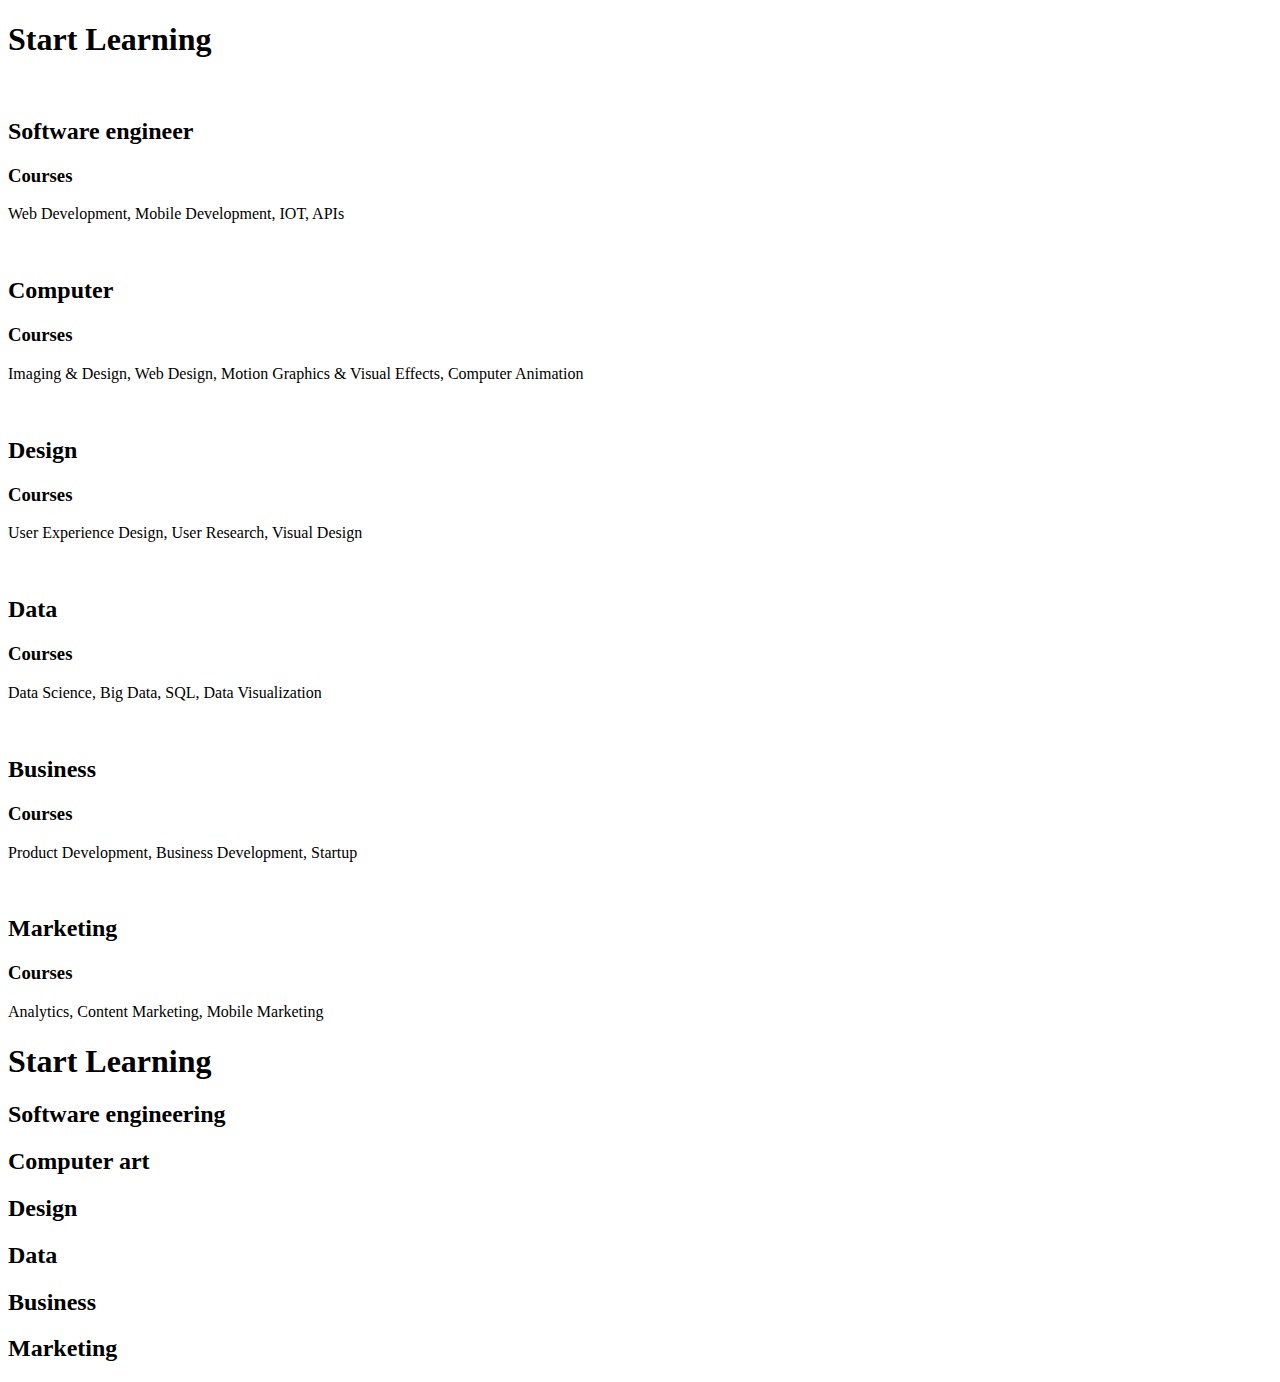
==== stuff.html @ 9dc66cd5 "fixing the content and style for start learning section." ====
<!DOCTYPE HTML>
<html>
<head>
<meta http-equiv="Content-Type" content="text/html; charset=utf-8">
<title>Untitled Document</title>
</head>

<body>
<!--Start Learning DESK -->
    <section id="start-learning-desk" class="content courses">
  		<div class="heading">
      	<h1>Start Learning</h1>
      </div>
      
      <div class="courses-dt">
      	<div class="course">
        	<img src="" alt="" />
          <h2>Software engineer</h2>
          <div class="course-content">
          	<h3>Courses</h3>
            <p>Web Development, Mobile Development, IOT, APIs</p>
          </div>
        </div>
        
        <div class="course">
        	<img src="" alt="" />
          <h2>Computer</h2>
          <div class="course-content">
          	<h3>Courses</h3>
            <p>Imaging & Design, Web Design, Motion Graphics &amp; Visual Effects, Computer Animation</p>
          </div>
        </div>
        
        <div class="course">
        	<img src="" alt="" />
          <h2>Design</h2>
          <div class="course-content">
          	<h3>Courses</h3>
            <p>User Experience Design, User Research, Visual Design</p>
          </div>
        </div>
        
        <div class="course">
        	<img src="" alt="" />
          <h2>Data</h2>
          <div class="course-content">
          	<h3>Courses</h3>
            <p>Data Science, Big Data, SQL, Data Visualization</p>
          </div>
        </div>
        
        <div class="course">
        	<img src="" alt="" />
          <h2>Business</h2>
          <div class="course-content">
          	<h3>Courses</h3>
            <p>Product Development, Business Development, Startup</p>
          </div>
        </div>
        
        <div class="course">
        	<img src="" alt="" />
          <h2>Marketing</h2>
          <div class="course-content">
          	<h3>Courses</h3>
            <p>Analytics, Content Marketing, Mobile Marketing</p>
          </div>
        </div>
      </div>
    </section>
    
    <!--Start learning - MOBILE -->
    <section id="start-learning-mobile" class="content courses">
    	<div class="heading">
      	<h1>Start Learning</h1>
      </div>
      <div class="course">
        <h2>Software engineering</h2>
      </div>
      <div class="course">
        <h2>Computer art</h2>
      </div>
      <div class="course">
        <h2>Design</h2>
      </div>
      <div class="course">
        <h2>Data</h2>
      </div>
      <div class="course">
        <h2>Business</h2>
      </div>
      <div class="course">
        <h2>Marketing</h2>
      </div>
    </section>
</body>
</html>
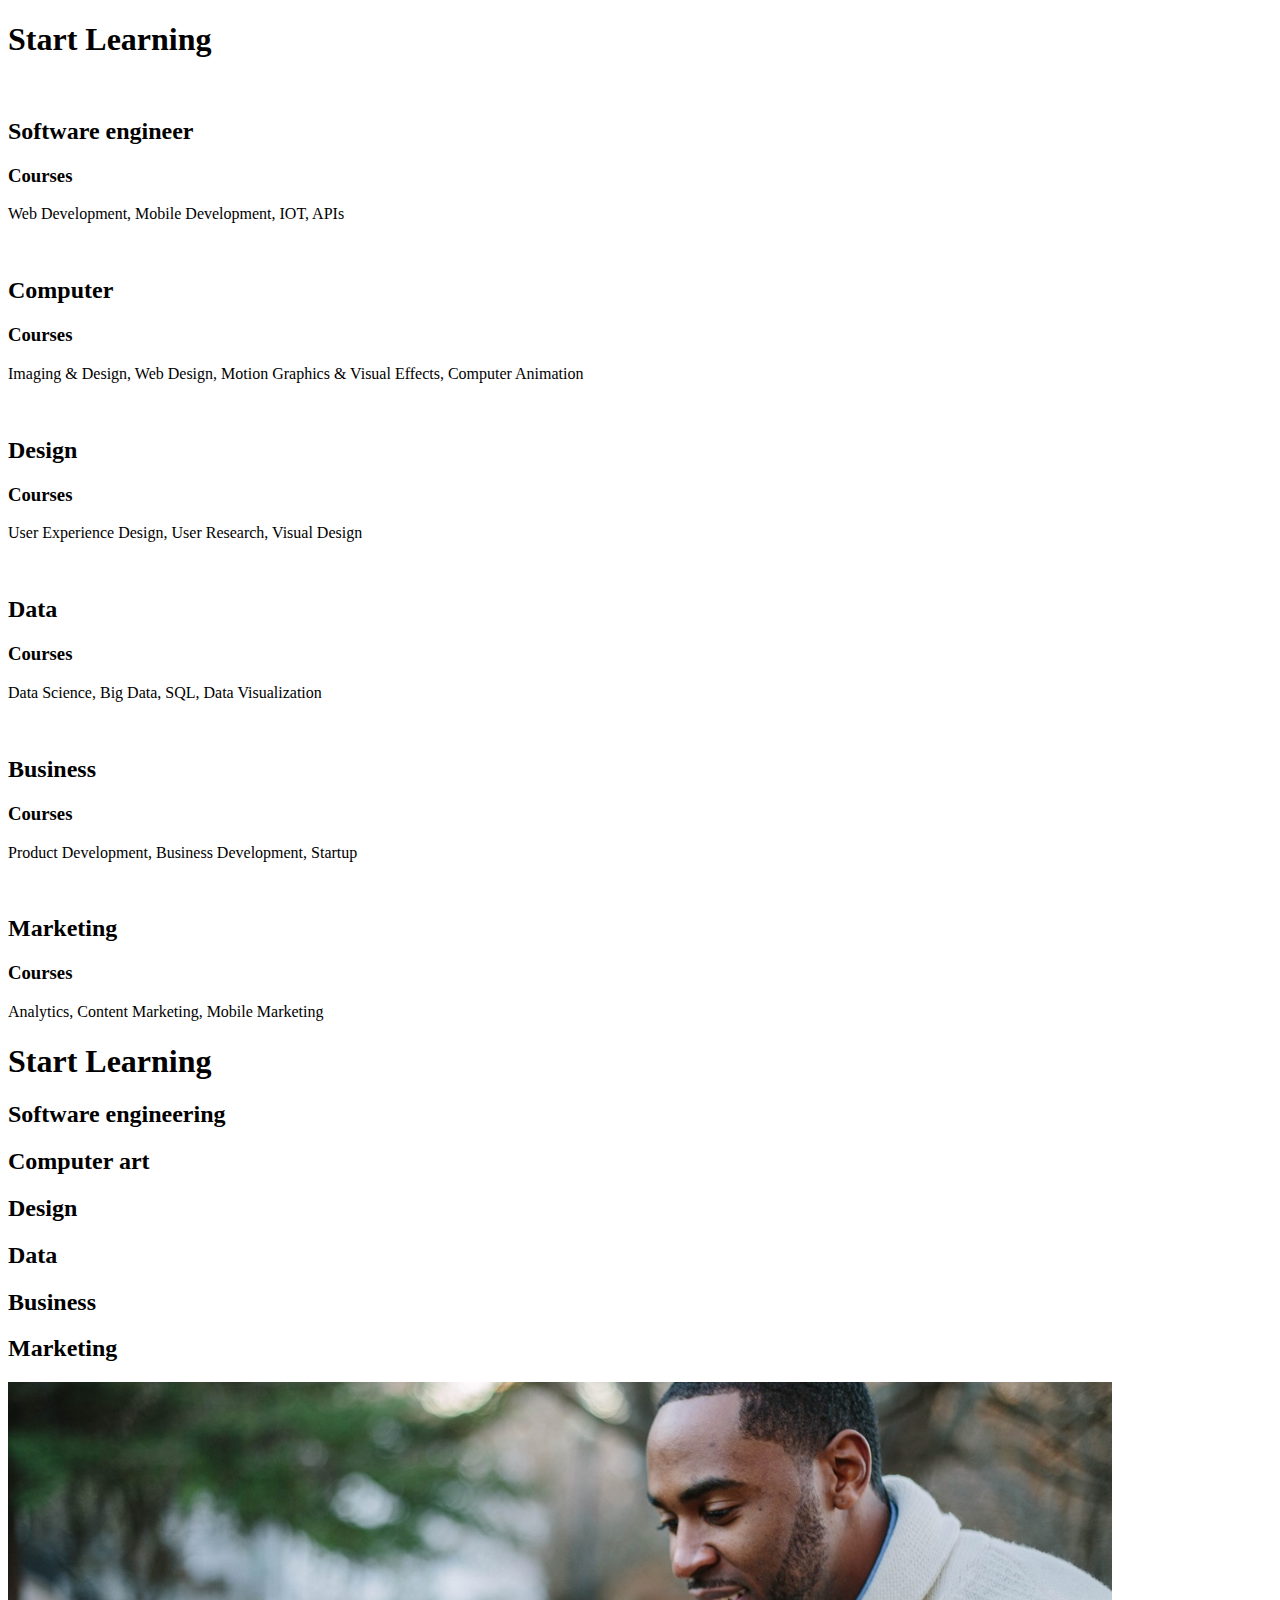
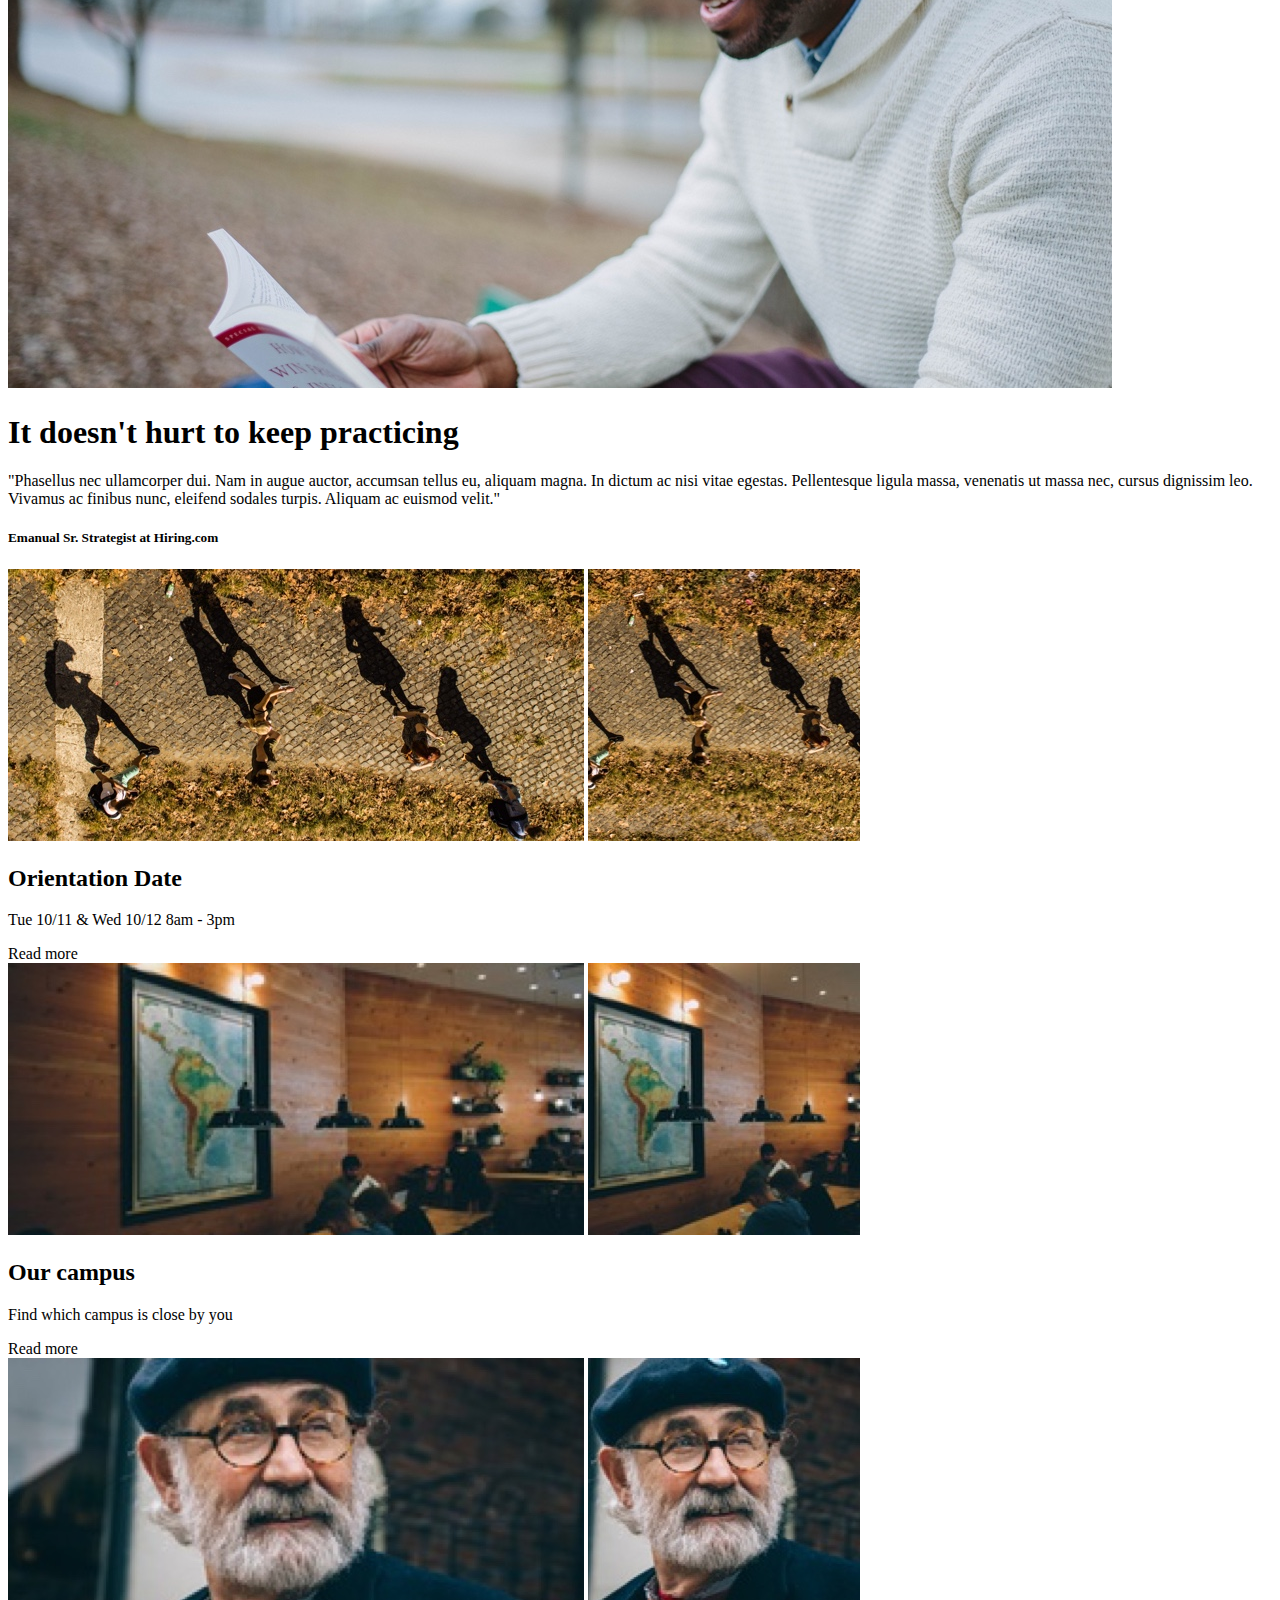
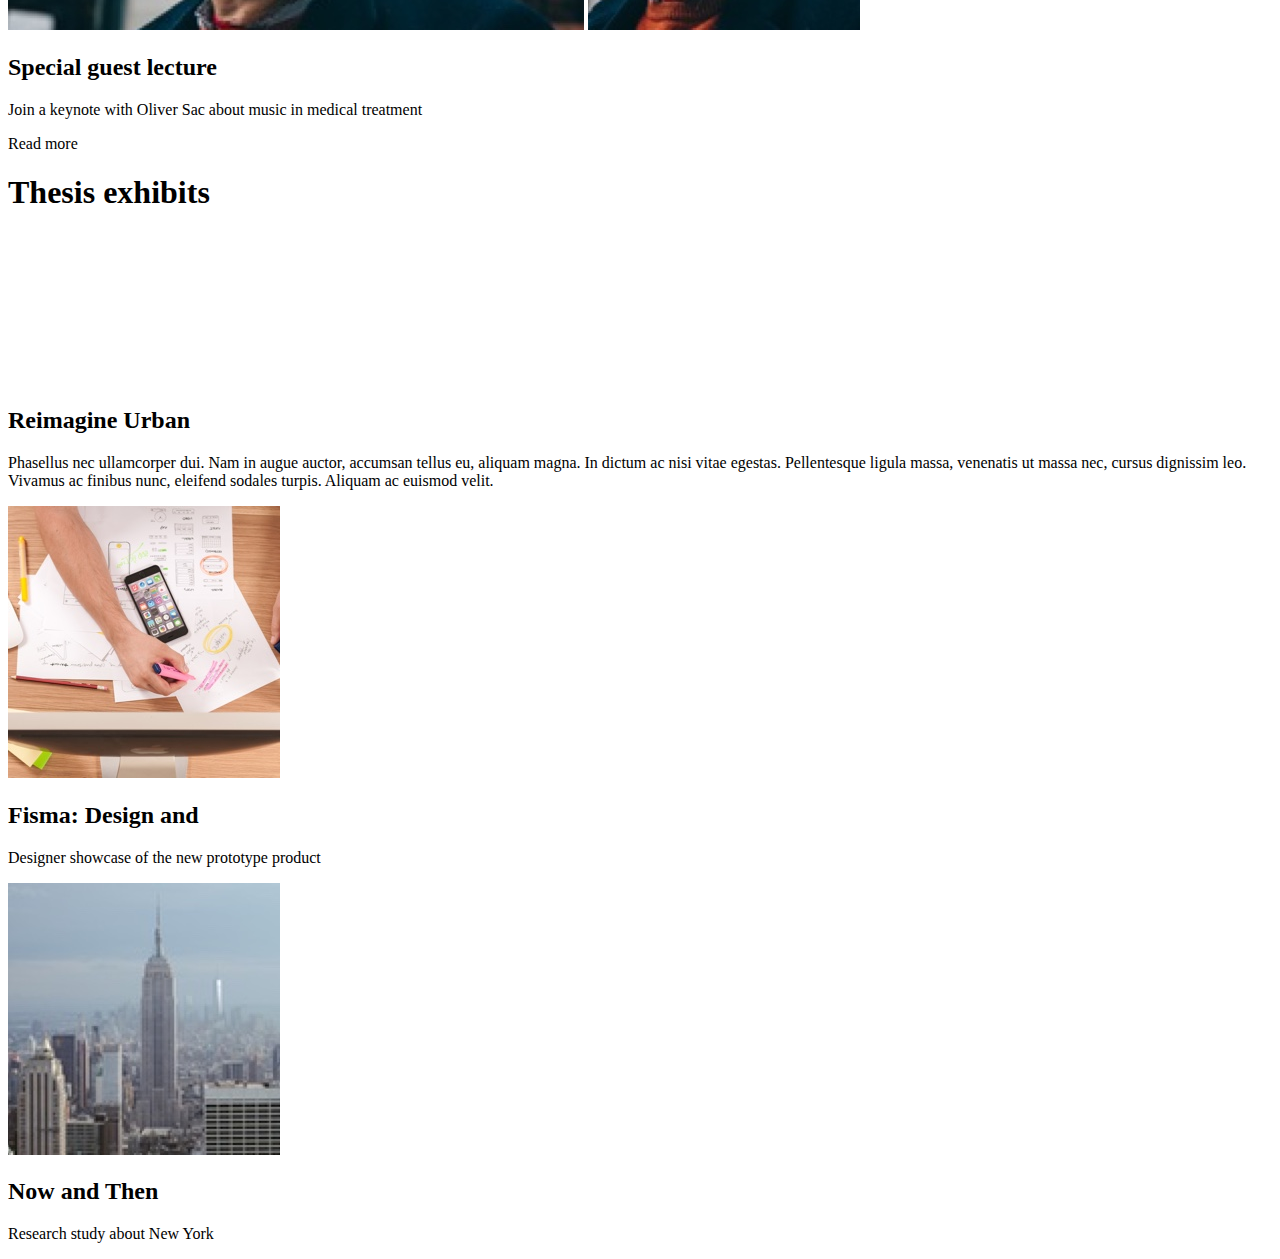
==== commit 6d4a988d: "Cleaning up style in Feature, thesis and footer sections." ====
--- a/stuff.html
+++ b/stuff.html
@@ -93,5 +93,265 @@
         <h2>Marketing</h2>
       </div>
     </section>
+    
+    <!--css for features -->
+    <!--
+    /*#### FEATURES #### */
+/*MOBILE */
+
+.features {
+	margin: 0 auto;
+	display:flex;
+	flex-direction: column;
+	justify-content: space-between;
+	align-items: center;
+}
+
+.feature {
+	overflow:hidden;
+	width: 85%;
+	padding: 2rem;
+}
+
+.feature .mobile-img {
+	/*padding: 1.5em;*/
+	width: 100%;
+}
+
+.feature-text {
+	padding-left: 2.5em;
+}
+
+.feature-text h2 {
+	font-size: 3rem;
+	padding: 0.5em;
+}
+
+.feature-text p {
+	font-size: 2rem;
+	padding: 0.5em;
+}
+
+.feature-text .read {
+	font-size: 2rem;
+	color: lightblue;
+	padding: 0.5em;
+}
+
+/* FEATURES DESKTOP */
+@media only screen and (min-width: 767px) {
+	#featured {
+		display: flex;
+		flex-direction:row;
+		height: 600px;
+	}
+	
+	.features-desktop {
+		display:flex;
+		flex-direction:column;
+		padding:2rem 1.5rem;
+		width:55%;
+	}
+	
+	.features-desktop img {
+		overflow:hidden;
+	}
+	
+	.features-desktop .heading h1 {
+		font-size: 3rem;
+		padding: 2rem 0 1.5rem 0;
+	}
+		
+	.features-desktop .heading h5 {
+		padding-top:2rem;
+	}
+	
+	.desk-img {
+		display: inline;
+		padding: 1rem;
+		width:35%;
+	}
+
+
+	.feature {
+		display: flex;
+		flex-direction: row;
+		padding:0;
+		align-items:center;
+		
+	}
+	
+	.feature-text {
+		padding-left: 0;
+	}
+
+	.feature-text h2 {
+		font-size: 1.5rem;
+	}
+
+	.feature-text p, .feature-text .read {
+		font-size: 1rem;
+	}
+}
+
+    
+     -->
+    <!--features working section -->
+     <!--features content -->
+    <section id="featured" class="content">
+    <!--desktop-->
+    	<div class="features-desktop">
+      	<img src="./resources/img/information-main.jpg" alt="" />
+        <div class="heading">
+        	<h1>It doesn't hurt to keep practicing</h1>
+          <p>"Phasellus nec ullamcorper dui. Nam in augue auctor, accumsan tellus eu, aliquam magna. In dictum ac nisi vitae egestas. Pellentesque ligula massa, venenatis ut massa nec, cursus dignissim leo. Vivamus ac finibus nunc, eleifend sodales turpis. Aliquam ac euismod velit."</p>
+          <h5>Emanual Sr. Strategist at Hiring.com</h5>
+        </div>
+      </div>
+     <!--orientation date -->
+      <div class="features">
+        <div id="orientation-date" class="feature">
+          <img src="./resources/img/information-orientation-mobile.jpg" class="mobile-img" alt="" />
+          <img src="./resources/img/information-orientation.jpg" class="desk-img" alt="" />
+          <div class="feature-text">
+            <h2>Orientation Date</h2>
+            <p>Tue 10/11 & Wed 10/12 8am - 3pm</p>
+            <span class="read">Read more</span>
+          </div>
+        </div>
+       <!--our campus -->
+        <div id="our-campus" class="feature">
+          <img src="./resources/img/information-campus-mobile.jpg" class="mobile-img" alt="" />
+          <img src="./resources/img/information-campus.jpg" class="desk-img" alt="" />
+          <div class="feature-text">
+            <h2>Our campus</h2>
+            <p>Find which campus is close by you</p>
+            <span class="read">Read more</span>
+          </div>
+        </div> 
+       <!--guest lecture -->
+        <div id="guest-lecture" class="feature">
+          <img src="./resources/img/information-guest-lecture-mobile.jpg" class="mobile-img" alt="" />
+          <img src="./resources/img/information-guest-lecture.jpg" class="desk-img" alt="" />
+          <div class="feature-text">
+            <h2>Special guest lecture</h2>
+            <p>Join a keynote with Oliver Sac about music in medical treatment</p>
+            <span class="read">Read more</span>
+          </div>
+        </div>
+      </div>
+    </section>
+    
+    
+    <!--Thesis working -->
+    <!--Thesis exhibits -->
+    <section id="thesis-exhibits" class="content col">
+    	<div class="headings-main">
+      	<h1>Thesis exhibits</h1>      	
+      </div>
+      <div class="exhibits">
+      	<div class="exhibit">
+      		<video src="./resources/videos/thesis.mp4" autoplay loop></video>
+          <div class="headings desk-only">
+          	<h2>Reimagine Urban</h2>
+            <p>Phasellus nec ullamcorper dui. Nam in augue auctor, accumsan tellus eu, aliquam magna. In dictum ac nisi vitae egestas. Pellentesque ligula massa, venenatis ut massa nec, cursus dignissim leo. Vivamus ac finibus nunc, eleifend sodales turpis. Aliquam ac euismod velit.</p>
+          </div>
+    		</div>
+        
+        <div class="side desk-only">
+        	<div class="sub-exhibit">
+          	<img src="./resources/img/thesis-fisma.jpg" alt="" />
+            <div class="sub-content">
+            	<h2>Fisma: Design and</h2>
+              <p>Designer showcase of the new prototype product</p>
+            </div>
+          </div>
+          
+          <div class="sub-exhibit">
+          	<img src="./resources/img/thesis-now-and-then.jpg" alt="" />
+            <div class="sub-content">
+            	<h2>Now and Then</h2>
+              <p>Research study about New York</p>
+            </div>
+          </div>
+        </div>
+        
+      </div>
+    </section>
+    
+    <!--
+    /* MOBILE */
+
+.exhibits {
+	display: flex;
+	flex-direction: row;
+}
+
+video {
+	padding: 3em 0;
+	width: 100%;
+}
+/* THESIS DESKTOP */
+@media only screen and (min-width:767px) {	
+	.exhibits {
+		padding-left: 1.5rem;
+	}
+
+	.exhibit {
+		width:55%;
+	}
+	
+	.exhibit .info h3 {
+			padding: 1.5rem 0 0 0.5rem;
+			font-size: 1.5rem;
+	}
+	
+	.exhibit .info p {
+		padding: 1.5rem 0.5em;
+	}
+	
+	.side {
+		display: flex;
+		flex-direction: column;
+		padding-left:1.5rem;
+		width: 45%;
+	}
+	
+	.sub-exhibit {
+		display: flex;
+		flex-direction: row;
+	}
+	
+	.sub-exhibit img {
+		overflow:hidden;
+		padding: 1rem;
+		width: 40%;
+		height: 150px;
+	}
+	
+	.side .sub-content {
+		padding-bottom:2rem;
+		width: 60%;
+	}
+	
+	.sub-content h2 {
+		font-size: 1.5rem;
+		padding:2rem 1rem;
+	}
+	
+	.sub-content p {
+		padding:0 1.5rem;
+	}
+	
+	#thesis-exhibits .side div:first-child{
+		background-color: lightgray;
+	}
+	
+	video {
+		padding: 0;
+		width: 100%;
+	}
+}
+     -->
 </body>
 </html>
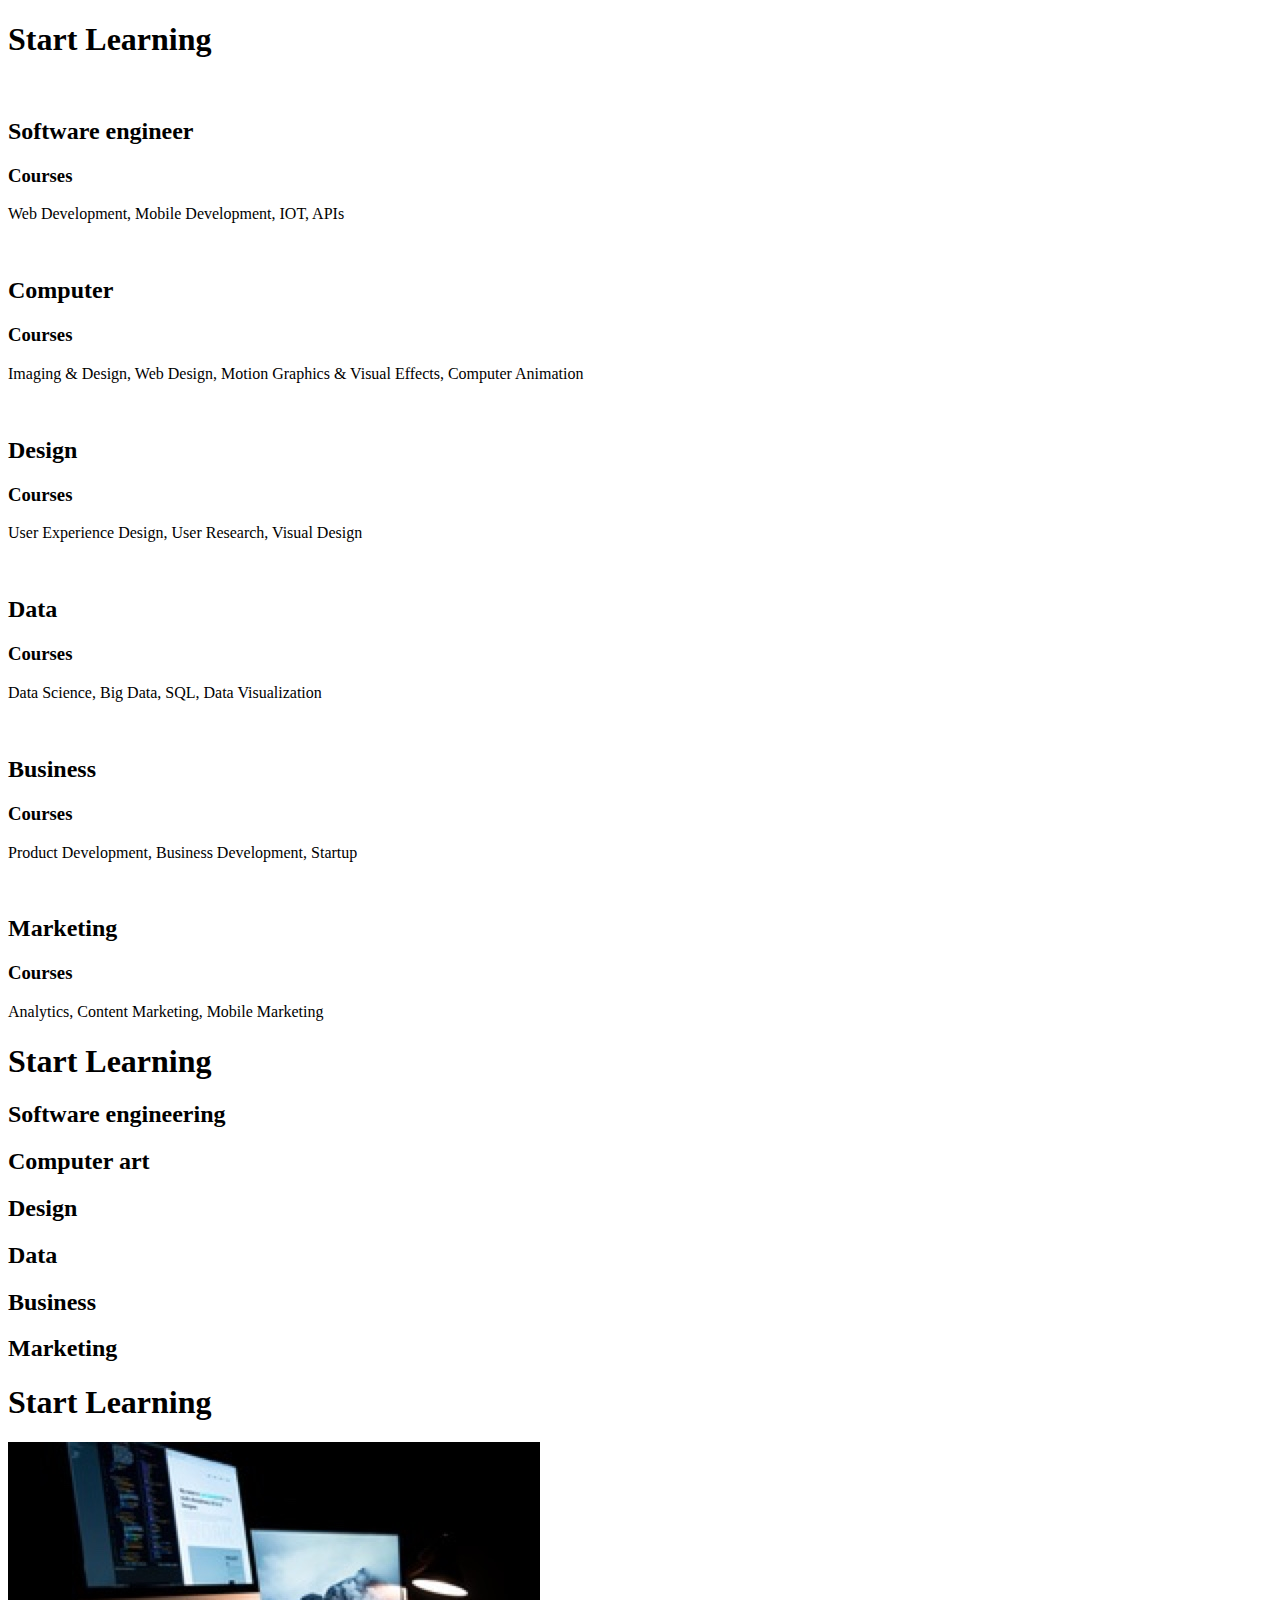
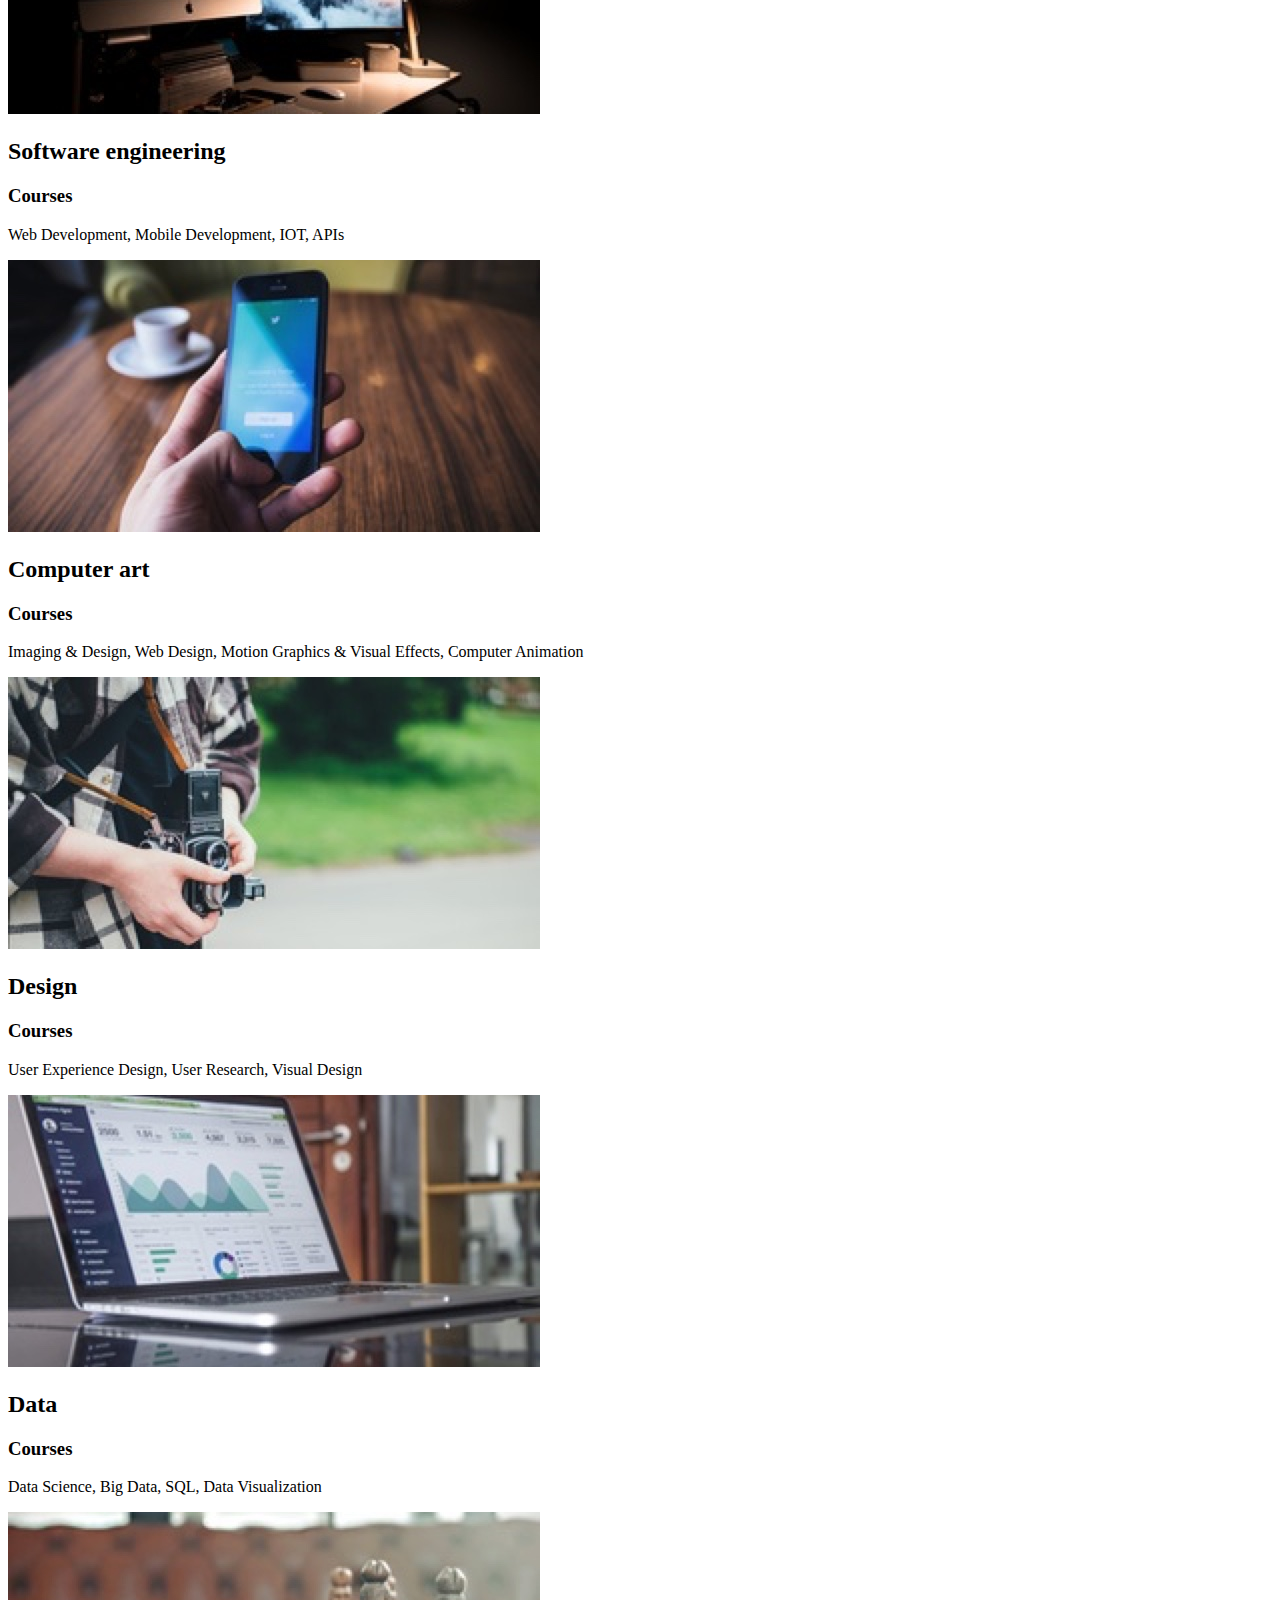
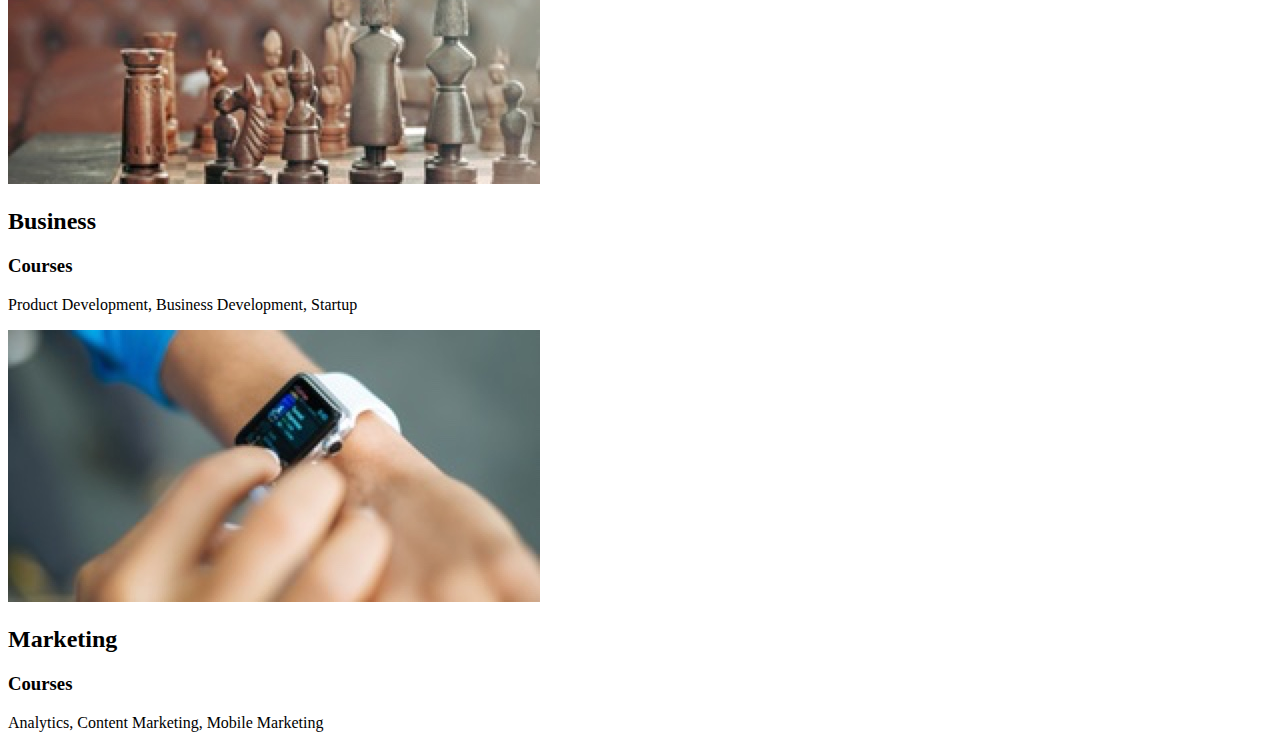
==== commit d68d7a43: "Cleaning up style code." ====
--- a/stuff.html
+++ b/stuff.html
@@ -95,263 +95,144 @@
     </section>
     
     <!--css for features -->
-    <!--
-    /*#### FEATURES #### */
+		<!--
+    /*#### COURSES ####*/
 /*MOBILE */
-
-.features {
+.courses {
 	margin: 0 auto;
-	display:flex;
+	display: flex;
 	flex-direction: column;
 	justify-content: space-between;
 	align-items: center;
-}
-
-.feature {
-	overflow:hidden;
-	width: 85%;
 	padding: 2rem;
 }
 
-.feature .mobile-img {
-	/*padding: 1.5em;*/
-	width: 100%;
-}
-
-.feature-text {
-	padding-left: 2.5em;
-}
-
-.feature-text h2 {
+.course {
+	margin: 0 2rem 1rem 2rem;
+	padding: 4rem;
+	background-color: lightgray;
+	width: 65%;
+}
+
+.course h2 {
 	font-size: 3rem;
-	padding: 0.5em;
-}
-
-.feature-text p {
-	font-size: 2rem;
-	padding: 0.5em;
-}
-
-.feature-text .read {
-	font-size: 2rem;
-	color: lightblue;
-	padding: 0.5em;
-}
-
-/* FEATURES DESKTOP */
-@media only screen and (min-width: 767px) {
-	#featured {
-		display: flex;
-		flex-direction:row;
-		height: 600px;
-	}
-	
-	.features-desktop {
-		display:flex;
-		flex-direction:column;
-		padding:2rem 1.5rem;
-		width:55%;
-	}
-	
-	.features-desktop img {
-		overflow:hidden;
-	}
-	
-	.features-desktop .heading h1 {
-		font-size: 3rem;
-		padding: 2rem 0 1.5rem 0;
-	}
-		
-	.features-desktop .heading h5 {
-		padding-top:2rem;
-	}
-	
-	.desk-img {
-		display: inline;
-		padding: 1rem;
-		width:35%;
-	}
-
-
-	.feature {
-		display: flex;
+	padding-left: 2rem;
+}
+
+/* COURSES DESKTOP */
+@media only screen and (min-width:767px) {
+	#start-learning {
+		background-color: lightgray;
+		padding-bottom: 2rem;
+	}
+	
+	.courses {
 		flex-direction: row;
-		padding:0;
-		align-items:center;
-		
-	}
-	
-	.feature-text {
-		padding-left: 0;
-	}
-
-	.feature-text h2 {
-		font-size: 1.5rem;
-	}
-
-	.feature-text p, .feature-text .read {
-		font-size: 1rem;
-	}
-}
-
-    
-     -->
-    <!--features working section -->
-     <!--features content -->
-    <section id="featured" class="content">
-    <!--desktop-->
-    	<div class="features-desktop">
-      	<img src="./resources/img/information-main.jpg" alt="" />
-        <div class="heading">
-        	<h1>It doesn't hurt to keep practicing</h1>
-          <p>"Phasellus nec ullamcorper dui. Nam in augue auctor, accumsan tellus eu, aliquam magna. In dictum ac nisi vitae egestas. Pellentesque ligula massa, venenatis ut massa nec, cursus dignissim leo. Vivamus ac finibus nunc, eleifend sodales turpis. Aliquam ac euismod velit."</p>
-          <h5>Emanual Sr. Strategist at Hiring.com</h5>
-        </div>
-      </div>
-     <!--orientation date -->
-      <div class="features">
-        <div id="orientation-date" class="feature">
-          <img src="./resources/img/information-orientation-mobile.jpg" class="mobile-img" alt="" />
-          <img src="./resources/img/information-orientation.jpg" class="desk-img" alt="" />
-          <div class="feature-text">
-            <h2>Orientation Date</h2>
-            <p>Tue 10/11 & Wed 10/12 8am - 3pm</p>
-            <span class="read">Read more</span>
-          </div>
-        </div>
-       <!--our campus -->
-        <div id="our-campus" class="feature">
-          <img src="./resources/img/information-campus-mobile.jpg" class="mobile-img" alt="" />
-          <img src="./resources/img/information-campus.jpg" class="desk-img" alt="" />
-          <div class="feature-text">
-            <h2>Our campus</h2>
-            <p>Find which campus is close by you</p>
-            <span class="read">Read more</span>
-          </div>
-        </div> 
-       <!--guest lecture -->
-        <div id="guest-lecture" class="feature">
-          <img src="./resources/img/information-guest-lecture-mobile.jpg" class="mobile-img" alt="" />
-          <img src="./resources/img/information-guest-lecture.jpg" class="desk-img" alt="" />
-          <div class="feature-text">
-            <h2>Special guest lecture</h2>
-            <p>Join a keynote with Oliver Sac about music in medical treatment</p>
-            <span class="read">Read more</span>
-          </div>
-        </div>
-      </div>
-    </section>
-    
-    
-    <!--Thesis working -->
-    <!--Thesis exhibits -->
-    <section id="thesis-exhibits" class="content col">
-    	<div class="headings-main">
-      	<h1>Thesis exhibits</h1>      	
-      </div>
-      <div class="exhibits">
-      	<div class="exhibit">
-      		<video src="./resources/videos/thesis.mp4" autoplay loop></video>
-          <div class="headings desk-only">
-          	<h2>Reimagine Urban</h2>
-            <p>Phasellus nec ullamcorper dui. Nam in augue auctor, accumsan tellus eu, aliquam magna. In dictum ac nisi vitae egestas. Pellentesque ligula massa, venenatis ut massa nec, cursus dignissim leo. Vivamus ac finibus nunc, eleifend sodales turpis. Aliquam ac euismod velit.</p>
-          </div>
-    		</div>
-        
-        <div class="side desk-only">
-        	<div class="sub-exhibit">
-          	<img src="./resources/img/thesis-fisma.jpg" alt="" />
-            <div class="sub-content">
-            	<h2>Fisma: Design and</h2>
-              <p>Designer showcase of the new prototype product</p>
-            </div>
-          </div>
-          
-          <div class="sub-exhibit">
-          	<img src="./resources/img/thesis-now-and-then.jpg" alt="" />
-            <div class="sub-content">
-            	<h2>Now and Then</h2>
-              <p>Research study about New York</p>
-            </div>
-          </div>
-        </div>
-        
-      </div>
-    </section>
-    
-    <!--
-    /* MOBILE */
-
-.exhibits {
-	display: flex;
-	flex-direction: row;
-}
-
-video {
-	padding: 3em 0;
-	width: 100%;
-}
-/* THESIS DESKTOP */
-@media only screen and (min-width:767px) {	
-	.exhibits {
-		padding-left: 1.5rem;
-	}
-
-	.exhibit {
-		width:55%;
-	}
-	
-	.exhibit .info h3 {
-			padding: 1.5rem 0 0 0.5rem;
-			font-size: 1.5rem;
-	}
-	
-	.exhibit .info p {
-		padding: 1.5rem 0.5em;
-	}
-	
-	.side {
+		flex-wrap:wrap;
+		padding: 0;
+		width: 80%;
+	}
+
+	.course {
 		display: flex;
 		flex-direction: column;
-		padding-left:1.5rem;
-		width: 45%;
-	}
-	
-	.sub-exhibit {
-		display: flex;
-		flex-direction: row;
-	}
-	
-	.sub-exhibit img {
-		overflow:hidden;
-		padding: 1rem;
-		width: 40%;
-		height: 150px;
-	}
-	
-	.side .sub-content {
-		padding-bottom:2rem;
-		width: 60%;
-	}
-	
-	.sub-content h2 {
+		margin: 0.5rem;
+		padding:0;
+		background-color: white;
+		width: 25%;
+		height:250px;
+	}
+	
+	.course img {
+		display:block;
+		height:35%;
+		width:100%;
+	}
+	
+	.course h2 {
+		margin-top: 1rem;
 		font-size: 1.5rem;
-		padding:2rem 1rem;
-	}
-	
-	.sub-content p {
-		padding:0 1.5rem;
-	}
-	
-	#thesis-exhibits .side div:first-child{
-		background-color: lightgray;
-	}
-	
-	video {
-		padding: 0;
-		width: 100%;
-	}
-}
+		padding-left: 0.5rem;
+	}
+	
+	.course .course-content{
+		display:block;
+		padding: 0.5rem 1rem 1rem 1.5rem;
+		font-size: 1em;
+		color: darkgray;
+	}
+		
+	.course-content h3 {
+		font-size: 1em;
+		text-transform: uppercase;
+		padding: 0.5em 0;
+	}
+}
+
      -->
+     
+     <!--Start learning -->
+    <section id="start-learning" class="content">
+    	<div class="headings-main">
+      	<h1>Start Learning</h1>
+      </div>
+      <div class="courses">
+        <div class="course">
+          <img src="./resources/img/course-software.jpg" alt="" />
+          <h2>Software engineering</h2>
+          <div class="course-content">
+            <h3>Courses</h3>
+            <p>Web Development, Mobile Development, IOT, APIs</p>
+          </div>
+        </div>
+        
+        <div class="course">
+          <img src="./resources/img/course-computer-art.jpg" alt="" />
+          <h2>Computer art</h2>
+          <div class="course-content">
+            <h3>Courses</h3>
+            <p>Imaging & Design, Web Design, Motion Graphics &amp; Visual Effects, Computer Animation</p>
+          </div>
+        </div>
+        
+        <div class="course">
+          <img src="./resources/img/course-design.jpg" alt="" />
+          <h2>Design</h2>
+          <div class="course-content">
+            <h3>Courses</h3>
+            <p>User Experience Design, User Research, Visual Design</p>
+          </div>
+        </div>
+        
+        <div class="course">
+          <img src="./resources/img/course-data.jpg" alt="" />
+          <h2>Data</h2>
+          <div class="course-content">
+            <h3>Courses</h3>
+            <p>Data Science, Big Data, SQL, Data Visualization</p>
+          </div>
+        </div>
+        
+        <div class="course">
+          <img src="./resources/img/course-business.jpg" alt="" />
+          <h2>Business</h2>
+          <div class="course-content">
+            <h3>Courses</h3>
+            <p>Product Development, Business Development, Startup</p>
+          </div>
+        </div>
+        
+        <div class="course">
+          <img src="./resources/img/course-marketing.jpg" alt="" />
+          <h2>Marketing</h2>
+          <div class="course-content">
+            <h3>Courses</h3>
+            <p>Analytics, Content Marketing, Mobile Marketing</p>
+          </div>
+        </div>
+    	</div>
+    </section>
+   
+    
 </body>
 </html>
